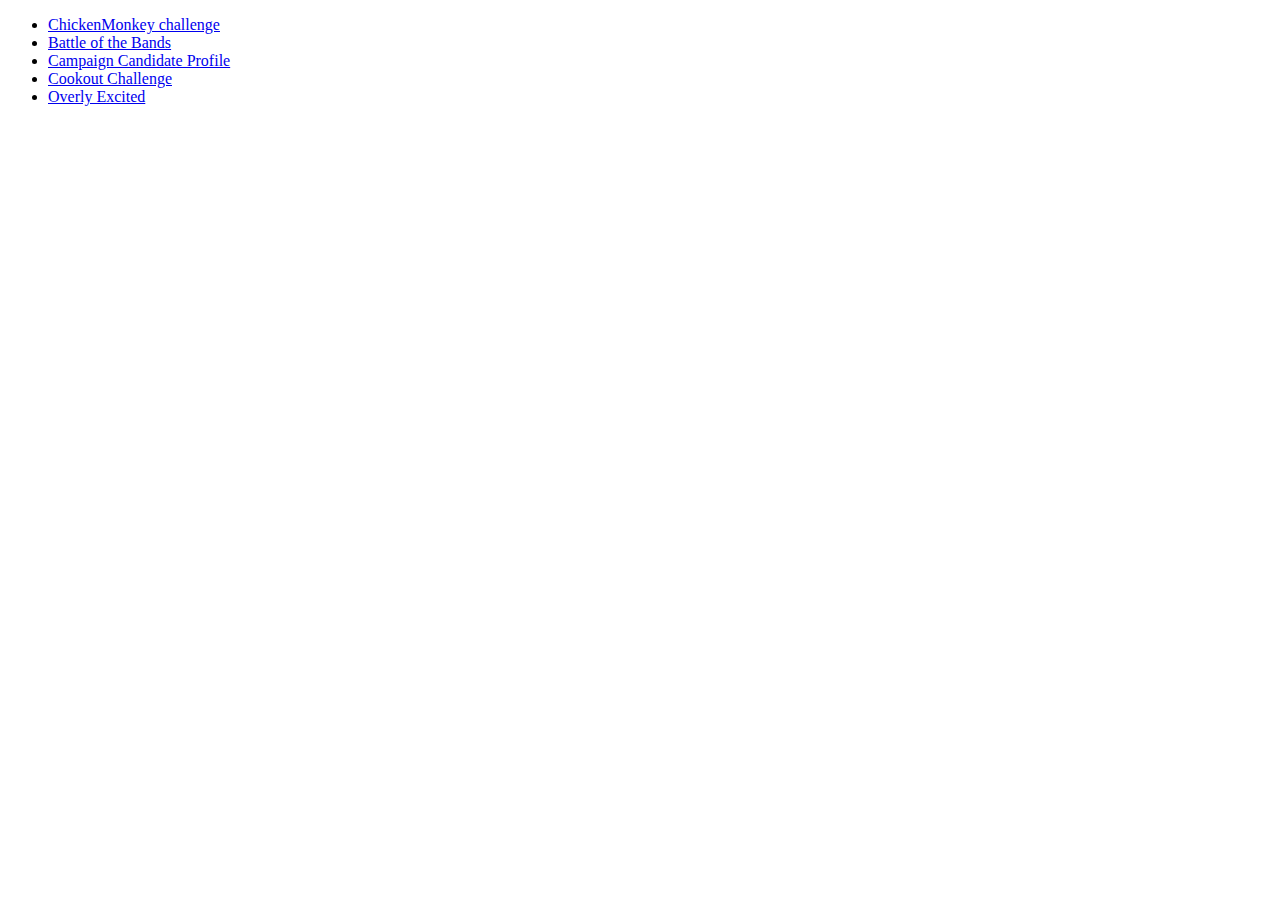
==== index.html @ 50cddc74 "added cookout and overly excited challenges" ====
<!DOCTYPE html>
<html lang="en">
<head>
    <meta charset="UTF-8">
    <meta name="viewport" content="width=device-width, initial-scale=1.0">
    <meta http-equiv="X-UA-Compatible" content="ie=edge">
    <title>Javascript Practice - Challenges</title>
</head>
<body>
    <ul>
        <li><a href="chickenMonkey.html">ChickenMonkey challenge</a></li>
        <li><a href="battleOfBands.html">Battle of the Bands</a></li>
        <li><a href="campaign.html">Campaign Candidate Profile</a></li>
        <li><a href="cookout.html">Cookout Challenge</a></li>
        <li><a href="overly-excited.html">Overly Excited</a></li>
    </ul>
</body>
</html>
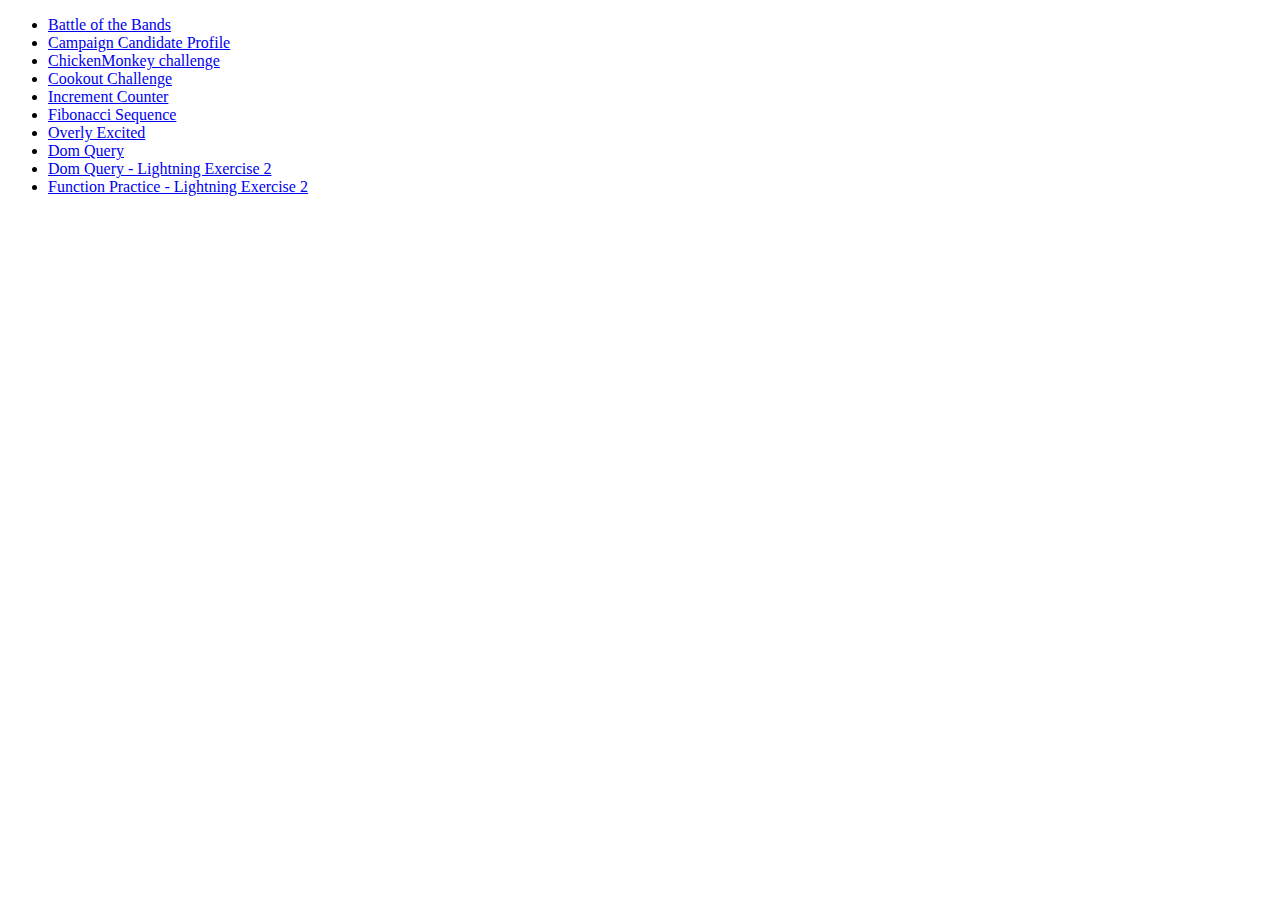
==== commit 302e899d: "added fibonacci exercise, updated readme" ====
--- a/index.html
+++ b/index.html
@@ -1,18 +1,27 @@
 <!DOCTYPE html>
 <html lang="en">
-<head>
-    <meta charset="UTF-8">
-    <meta name="viewport" content="width=device-width, initial-scale=1.0">
-    <meta http-equiv="X-UA-Compatible" content="ie=edge">
+  <head>
+    <meta charset="UTF-8" />
+    <meta name="viewport" content="width=device-width, initial-scale=1.0" />
+    <meta http-equiv="X-UA-Compatible" content="ie=edge" />
     <title>Javascript Practice - Challenges</title>
-</head>
-<body>
+  </head>
+  <body>
     <ul>
-        <li><a href="chickenMonkey.html">ChickenMonkey challenge</a></li>
-        <li><a href="battleOfBands.html">Battle of the Bands</a></li>
-        <li><a href="campaign.html">Campaign Candidate Profile</a></li>
-        <li><a href="cookout.html">Cookout Challenge</a></li>
-        <li><a href="overly-excited.html">Overly Excited</a></li>
+      <li><a href="battleOfBands.html">Battle of the Bands</a></li>
+      <li><a href="campaign.html">Campaign Candidate Profile</a></li>
+      <li><a href="chickenMonkey.html">ChickenMonkey challenge</a></li>
+      <li><a href="cookout.html">Cookout Challenge</a></li>
+      <li><a href="counter.html">Increment Counter</a></li>
+      <li><a href="fibonacci.html">Fibonacci Sequence</a></li>
+      <li><a href="overly-excited.html">Overly Excited</a></li>
+      <li><a href="dom-query.html">Dom Query</a></li>
+      <li><a href="dom-query-LE2.html">Dom Query - Lightning Exercise 2</a></li>
+      <li>
+        <a href="function-practice.html"
+          >Function Practice - Lightning Exercise 2</a
+        >
+      </li>
     </ul>
-</body>
-</html>+  </body>
+</html>
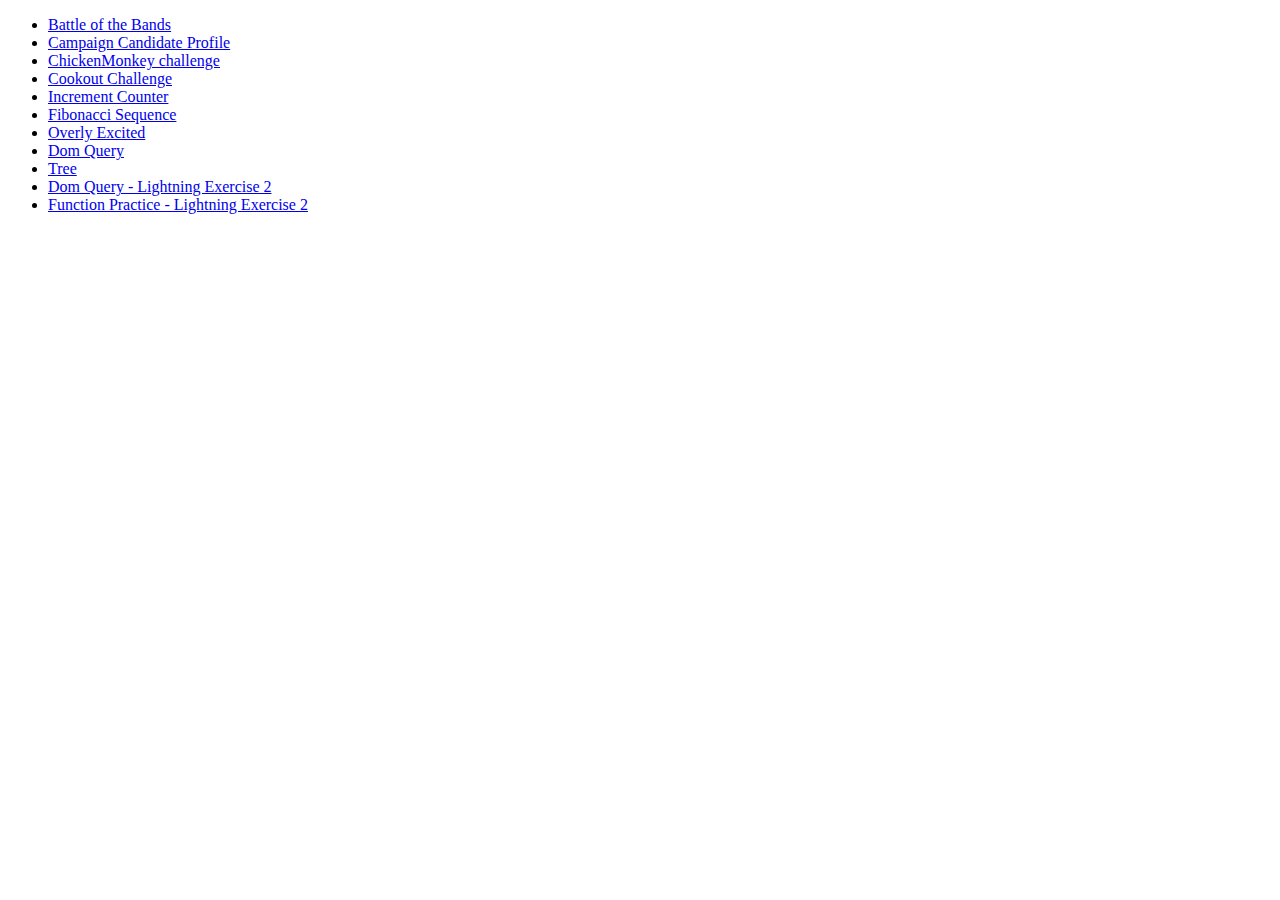
==== commit 57190e7b: "added tree exercise, refactored several exercise files" ====
--- a/index.html
+++ b/index.html
@@ -16,6 +16,7 @@
       <li><a href="fibonacci.html">Fibonacci Sequence</a></li>
       <li><a href="overly-excited.html">Overly Excited</a></li>
       <li><a href="dom-query.html">Dom Query</a></li>
+      <li><a href="tree.html">Tree</a></li>
       <li><a href="dom-query-LE2.html">Dom Query - Lightning Exercise 2</a></li>
       <li>
         <a href="function-practice.html"
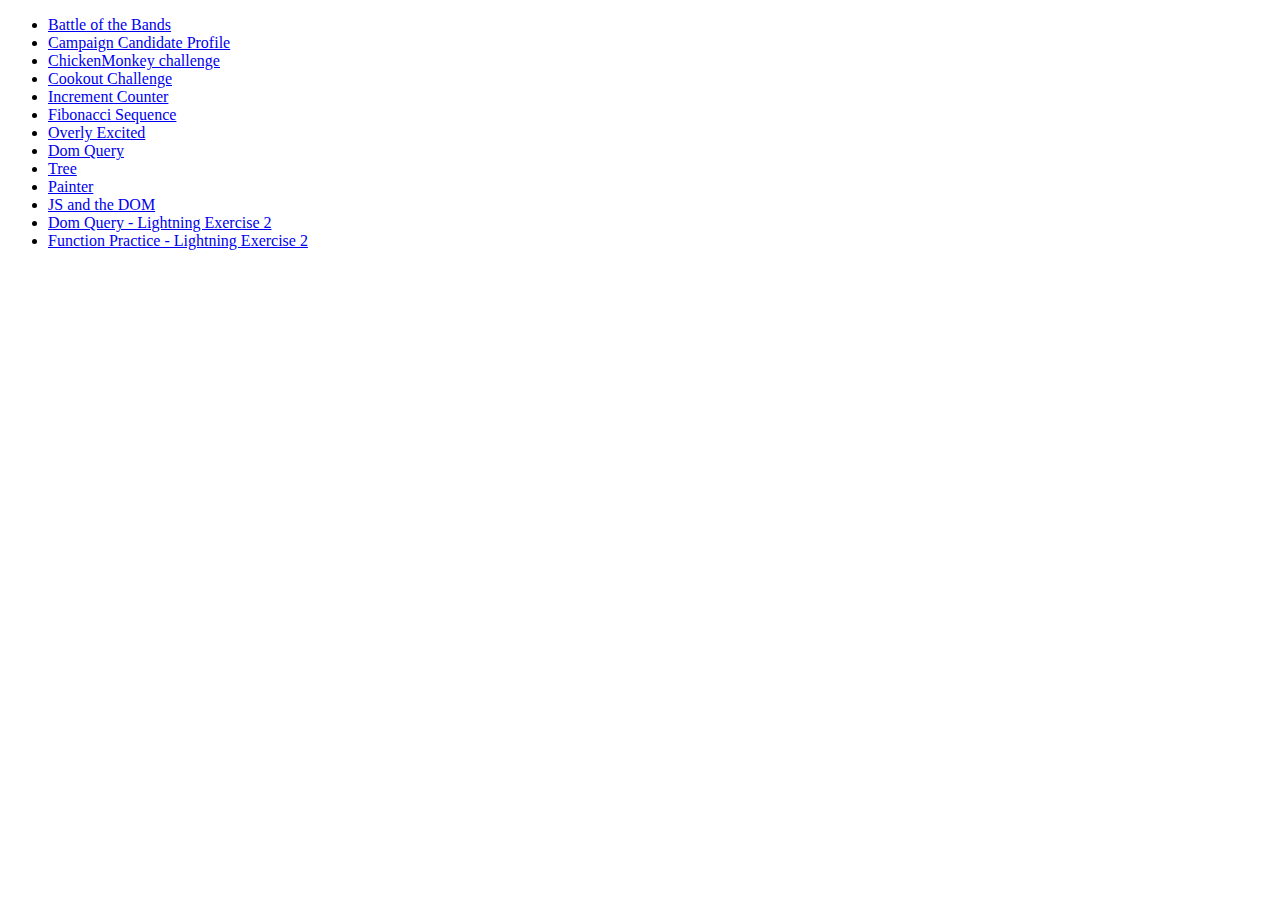
==== commit ae3dfa0b: "add js-dom exercise, update overly excited functionality, and painter" ====
--- a/index.html
+++ b/index.html
@@ -17,6 +17,8 @@
       <li><a href="overly-excited.html">Overly Excited</a></li>
       <li><a href="dom-query.html">Dom Query</a></li>
       <li><a href="tree.html">Tree</a></li>
+      <li><a href="painter.html">Painter</a></li>
+      <li><a href="js-dom.html">JS and the DOM</a></li>
       <li><a href="dom-query-LE2.html">Dom Query - Lightning Exercise 2</a></li>
       <li>
         <a href="function-practice.html"
